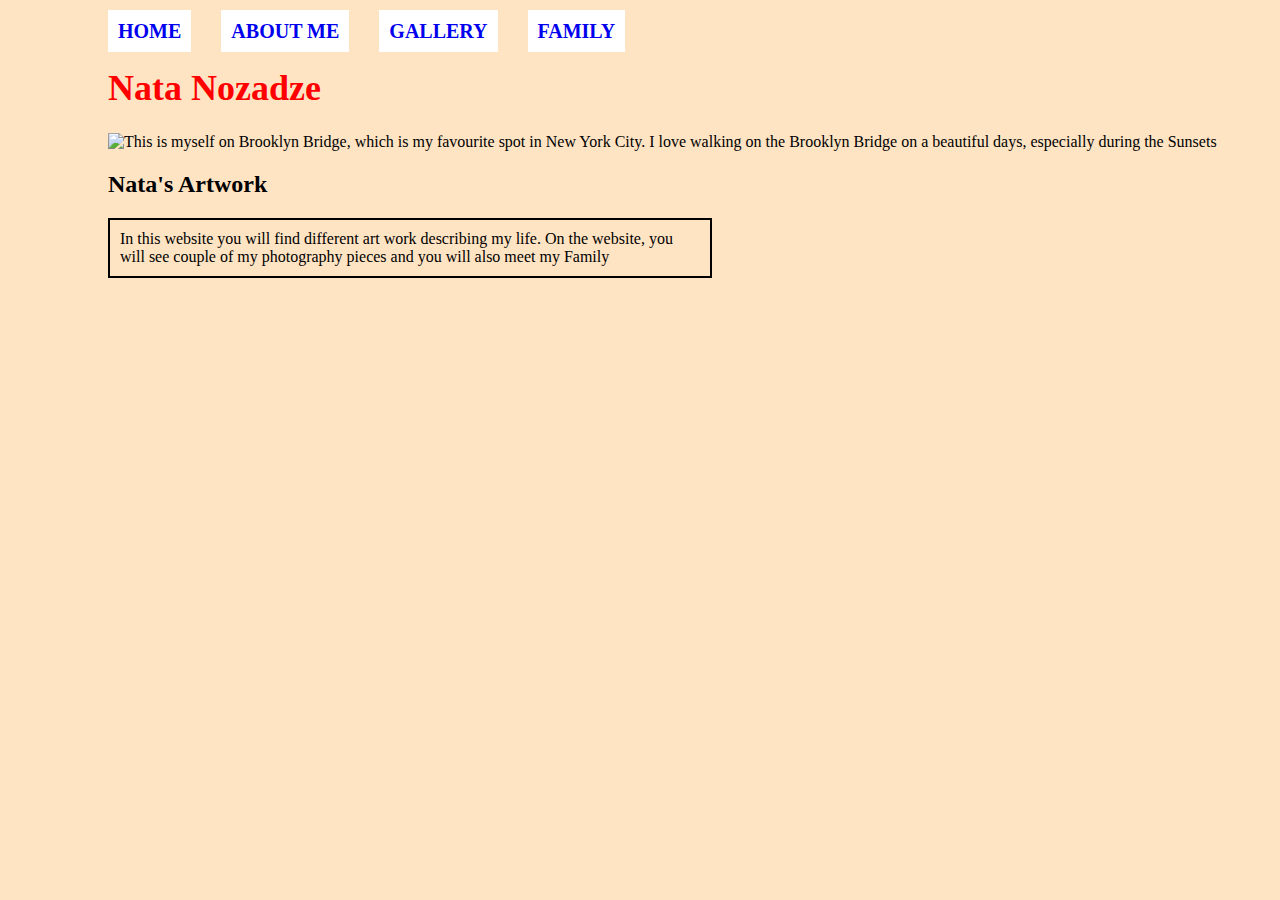
==== index.html @ fa1427a0 "Add files via upload" ====
<!DOCTYPE html>
<html>
<head>
	<meta charset="utf-8">
	<meta name="viewport" content="width=device-width, initial-scale=1">
	<title>Nata's Homepage</title>
<link href= "styles.css" rel="stylesheet" type="text/css"/>
<style>
    body  {
        background-color:bisque;
     } 
h1 {
    color: #ff0000;
}

</style>
</head>
<body>
<h3> 
<a href="index.html">HOME</a>  &emsp;  
<a href="aboutme.html">ABOUT ME</a>  &emsp; 
<a href="gallery.html">GALLERY</a>  &emsp; 
<a href="family.html">FAMILY</a> 
</h3>
<h1> Nata Nozadze</h1>
<img src="images/Nato-Nozadze-Selfi.jpg%20.jpg" alt="This is myself on Brooklyn Bridge, which is my favourite spot in New York City. I love walking on the Brooklyn Bridge on a beautiful days, especially during the Sunsets" width="300px"/>
<h2>Nata's Artwork</h2>
<p>In this website you will find different art work describing my life. On the website, you will see couple of my photography pieces and you will also meet my Family</p> 
</body>
</html>
---- styles.css ----
h1{
       font-family: cursive;
       font-style: normal;
       font-size: 36px;
       margin-left: 100px;

       }

h2 {   font-family: cursive;
       font-style: normal;
       font-size: 24px;
       margin-left: 100px; 
}
h3 {   font-family: cursive;
       font-style: normal;
       font-size: 20px;
       margin-left: 100px; 
}
p {
       font-family: serif;
       font-style: normal;
       font-size: 16px;
       border-style: solid; 
       border-color: black;
       border-width: 2px;
       margin-left: 100px;
       padding: 10px;
       width: 580px;

}

a { font-family: cursive;
       font-style: bold;
       font-size: 20px;
      background-color: white;
      padding: 10px;
      text-decoration: none;
}

img {
       margin-left: 100px;
}

audio {margin-left: 100px;}
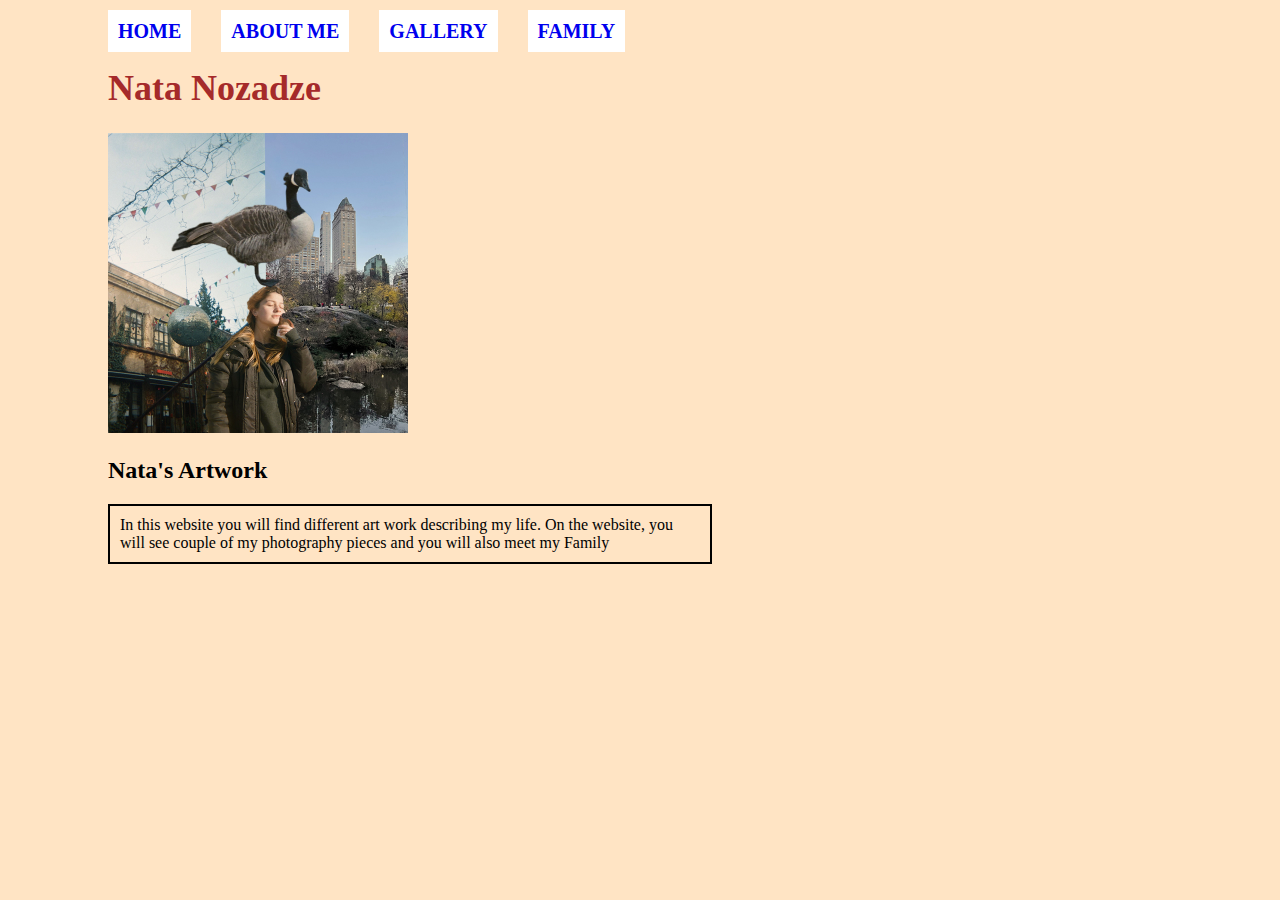
==== commit c30a2d1e: "Add files via upload" ====
--- a/index.html
+++ b/index.html
@@ -10,7 +10,7 @@
         background-color:bisque;
      } 
 h1 {
-    color: #ff0000;
+    color: brown;
 }
 
 </style>
